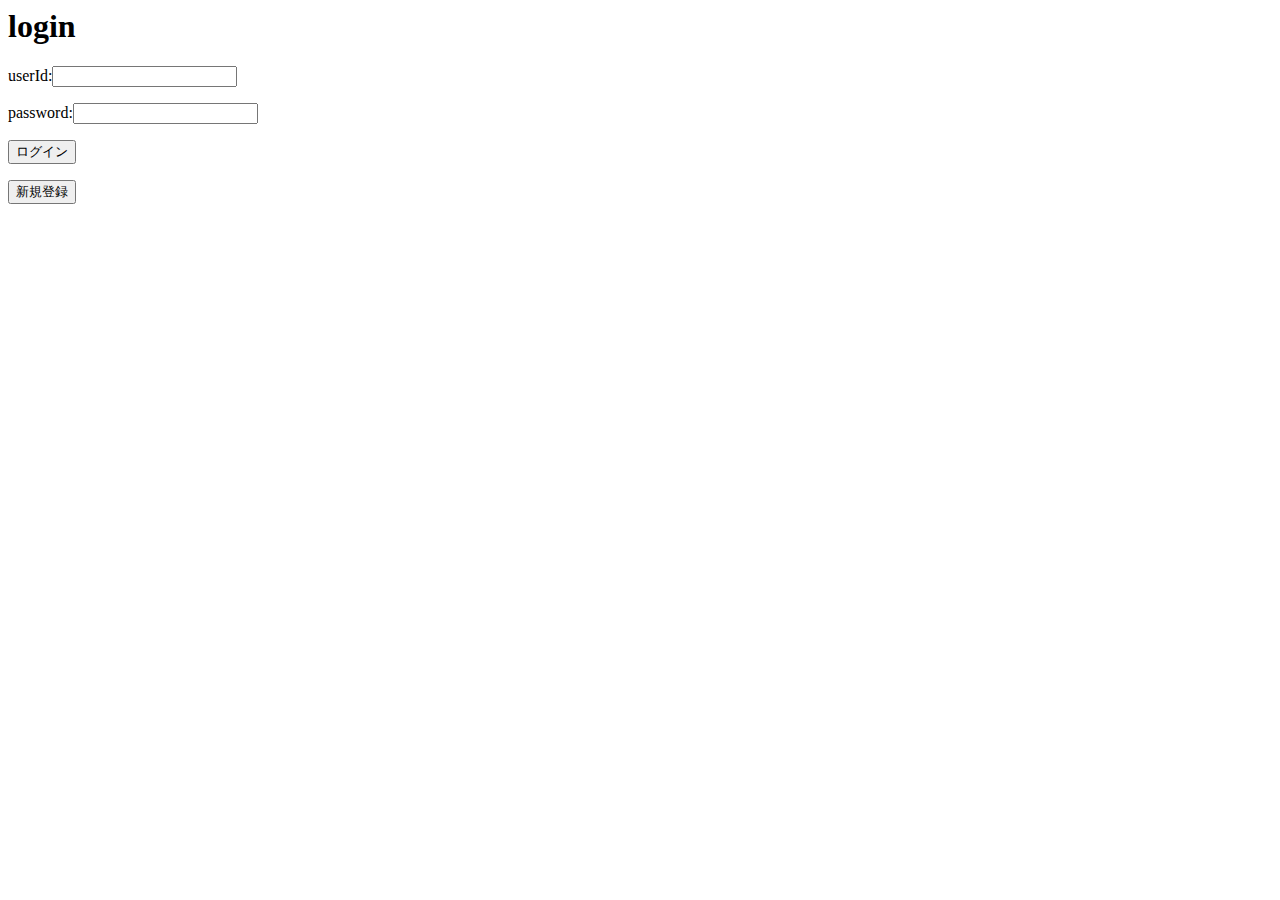
==== app/view/login.html @ fc7f122f "update ログインページとユーザページを分けた" ====
<html>
    <head>
        <title>sample app | login</title>
    </head>

    <body>
            <h1>login</h1>
            <form action="localhost:8080" method="post">
                <p>userId:<input type="text" name="userId" id="userId" ></p>
                <p>password:<input type="text" name="userPass" id="Userpass"></p>
                <p><input type="submit" name="commit" value="ログイン"></p>
            </form>
            
            <form action="localhost:8080/signup" method="get">
                <p><input type="submit" name="signup" value="新規登録"></p>
            </form>
    </body>
</html>
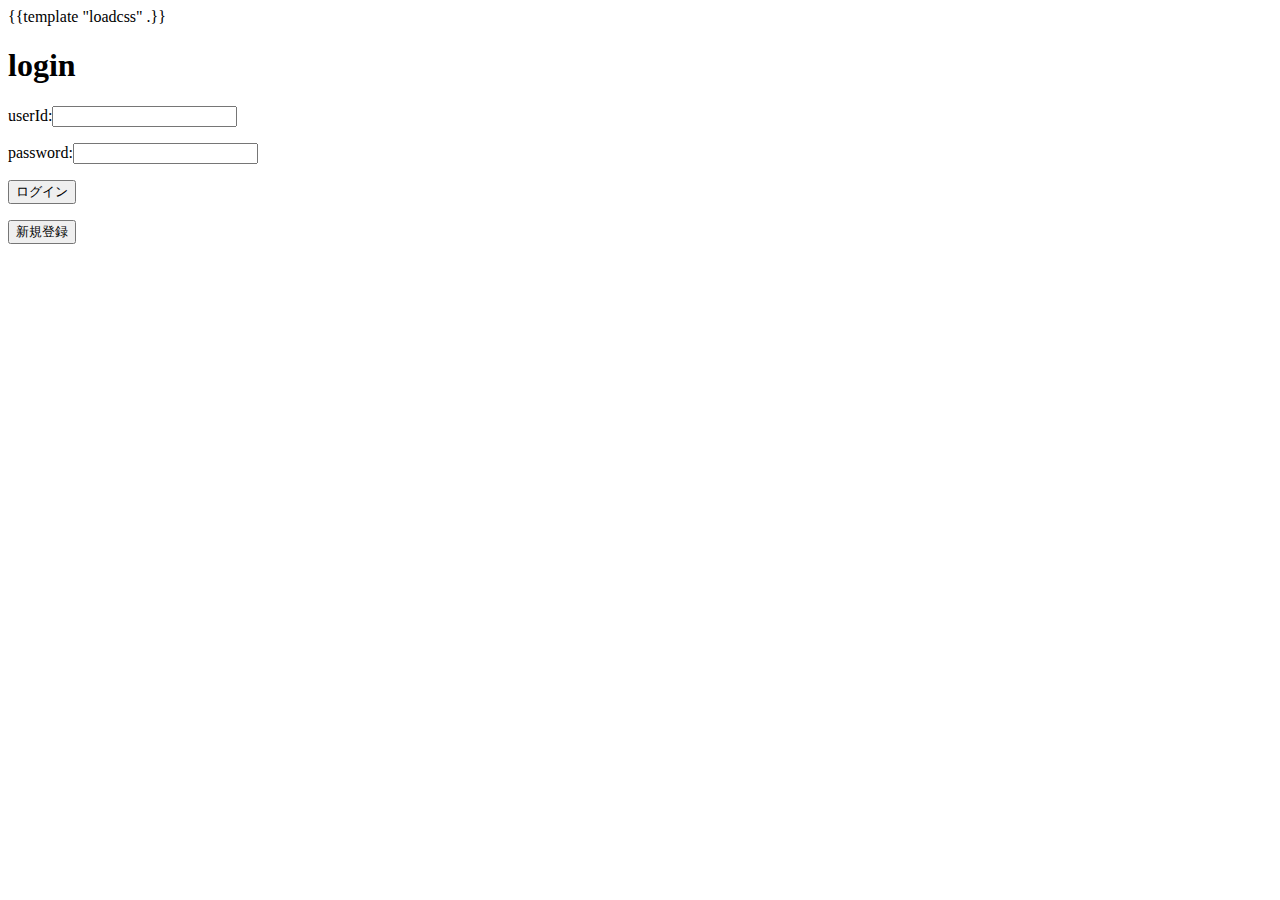
==== commit d3b9f10a: "cssの追加" ====
--- a/app/view/login.html
+++ b/app/view/login.html
@@ -1,17 +1,18 @@
 <html>
     <head>
         <title>sample app | login</title>
+        {{template "loadcss" .}}
     </head>
 
     <body>
             <h1>login</h1>
-            <form action="localhost:8080" method="post">
+            <form action="/login" method="post">
                 <p>userId:<input type="text" name="userId" id="userId" ></p>
                 <p>password:<input type="text" name="userPass" id="Userpass"></p>
                 <p><input type="submit" name="commit" value="ログイン"></p>
             </form>
             
-            <form action="localhost:8080/signup" method="get">
+            <form action="/signup" method="get">
                 <p><input type="submit" name="signup" value="新規登録"></p>
             </form>
     </body>
